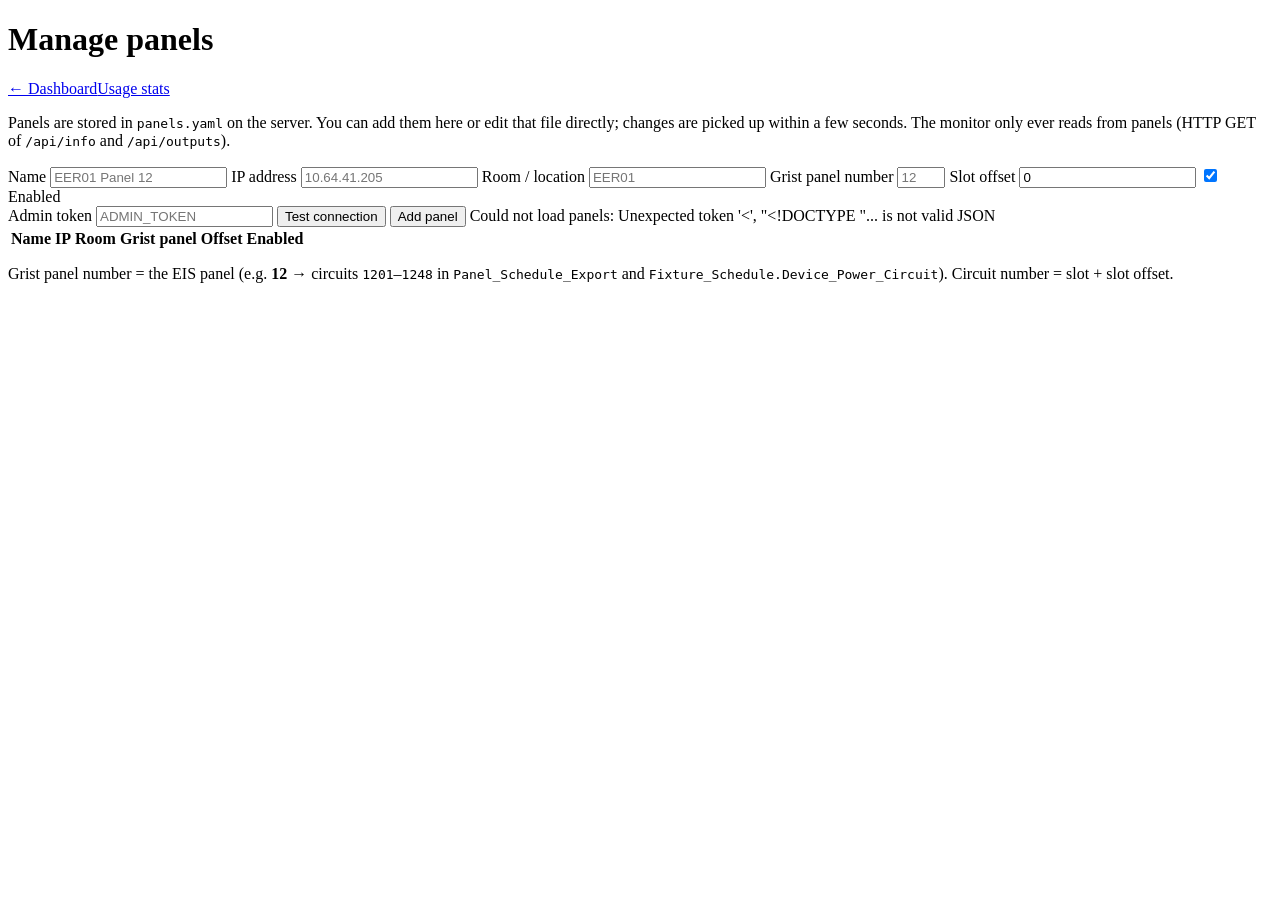
==== app/static/panels.html @ 5a88bfec "initial commit" ====
<!doctype html>
<html lang="en">
<head>
  <meta charset="utf-8">
  <meta name="viewport" content="width=device-width, initial-scale=1">
  <title>Manage Panels</title>
  <link rel="stylesheet" href="/static/styles.css">
</head>
<body>
  <header class="top">
    <h1>Manage panels</h1>
    <nav><a href="/">← Dashboard</a><a href="/stats">Usage stats</a></nav>
  </header>
  <main>
    <div id="banners"></div>
    <p class="muted">Panels are stored in <code>panels.yaml</code> on the server. You can add them here or edit that file directly; changes are picked up within a few seconds.
      The monitor only ever reads from panels (HTTP GET of <code>/api/info</code> and <code>/api/outputs</code>).</p>

    <form class="panel-form" id="form" autocomplete="off">
      <label>Name <input type="text" name="name" required placeholder="EER01 Panel 12"></label>
      <label>IP address <input type="text" name="ip" required placeholder="10.64.41.205" inputmode="decimal"></label>
      <label>Room / location <input type="text" name="room" placeholder="EER01"></label>
      <label>Grist panel number <input type="number" name="grist_panel" min="1" max="99" list="gristPanels" placeholder="12">
        <datalist id="gristPanels"></datalist></label>
      <label>Slot offset <input type="number" name="slot_offset" value="0"></label>
      <label class="check" style="flex-direction:row"><input type="checkbox" name="enabled" checked> Enabled</label>
      <div class="form-actions">
        <label style="flex-direction:row;align-items:center;gap:6px">Admin token
          <input type="password" id="token" placeholder="ADMIN_TOKEN" autocomplete="current-password"></label>
        <button type="button" class="btn" id="testBtn">Test connection</button>
        <button type="submit" class="btn primary" id="saveBtn">Add panel</button>
        <button type="button" class="btn" id="cancelBtn" hidden>Cancel edit</button>
        <span class="msg" id="msg"></span>
      </div>
    </form>

    <div class="table-wrap">
      <table>
        <thead><tr><th>Name</th><th>IP</th><th>Room</th><th class="num">Grist panel</th><th class="num">Offset</th><th>Enabled</th><th></th></tr></thead>
        <tbody id="rows"></tbody>
      </table>
    </div>
    <p class="muted" style="margin-top:14px">Grist panel number = the EIS panel (e.g. <b>12</b> → circuits <code>1201</code>–<code>1248</code> in
      <code>Panel_Schedule_Export</code> and <code>Fixture_Schedule.Device_Power_Circuit</code>). Circuit number = slot + slot offset.</p>
  </main>
<script>
"use strict";
const $ = (s) => document.querySelector(s);
const form = $("#form");
let editing = null, data = null;

try { $("#token").value = sessionStorage.getItem("siq.token") || ""; } catch {}
$("#token").addEventListener("input", () => { try { sessionStorage.setItem("siq.token", $("#token").value); } catch {} });

function msg(text, ok) { const m = $("#msg"); m.textContent = text; m.className = "msg " + (ok ? "ok" : "err"); }
function body() {
  const fd = new FormData(form);
  return { name: fd.get("name"), ip: fd.get("ip"), room: fd.get("room"),
           grist_panel: fd.get("grist_panel") || null, slot_offset: Number(fd.get("slot_offset") || 0),
           enabled: form.enabled.checked };
}
async function api(method, url, payload) {
  const r = await fetch(url, { method, headers: { "Content-Type": "application/json", "X-Admin-Token": $("#token").value },
                               body: payload ? JSON.stringify(payload) : undefined });
  if (!r.ok) { let d; try { d = (await r.json()).detail; } catch { d = r.statusText; } throw new Error(d); }
  return r.status === 204 ? null : r.json();
}

function td(text, cls) { const c = document.createElement("td"); c.textContent = text ?? ""; if (cls) c.className = cls; return c; }
function btn(text, cls, fn) { const b = document.createElement("button"); b.type = "button"; b.className = "btn " + cls; b.textContent = text; b.onclick = fn; return b; }

async function load() {
  data = await (await fetch("/api/panels")).json();
  const ban = [];
  if (!data.admin_enabled) ban.push(["warn", "Editing from this page is disabled because ADMIN_TOKEN is not set on the server. Edit panels.yaml instead."]);
  if (data.registry_error) ban.push(["err", "panels.yaml error: " + data.registry_error]);
  $("#banners").replaceChildren(...ban.map(([c, t]) => { const d = document.createElement("div"); d.className = "banner " + c; d.textContent = t; return d; }));
  for (const b of ["#testBtn", "#saveBtn"]) $(b).disabled = !data.admin_enabled;
  $("#gristPanels").replaceChildren(...data.grist_panels.map((p) => { const o = document.createElement("option"); o.value = p; return o; }));
  $("#rows").replaceChildren(...(data.panels.length ? data.panels.map((p) => {
    const tr = document.createElement("tr");
    const actions = document.createElement("td");
    actions.style.whiteSpace = "nowrap";
    if (data.admin_enabled) actions.append(
      btn("Edit", "", () => startEdit(p)), " ",
      btn(p.enabled ? "Disable" : "Enable", "", () => save(p.ip, { enabled: !p.enabled })), " ",
      btn("Remove", "danger", async () => {
        if (!confirm(`Remove ${p.name} (${p.ip}) from monitoring?`)) return;
        try { await api("DELETE", "/api/panels/" + encodeURIComponent(p.ip)); msg("Removed " + p.name, true); load(); } catch (e) { msg(e.message); }
      }));
    const unknown = p.grist_panel != null && data.grist_panels.length && !data.grist_panels.includes(p.grist_panel);
    tr.append(td(p.name), td(p.ip), td(p.room), td((p.grist_panel ?? "—") + (unknown ? " ⚠ not in Grist" : ""), "num"),
              td(p.slot_offset, "num"), td(p.enabled ? "yes" : "no"), actions);
    return tr;
  }) : [(() => { const tr = document.createElement("tr"); const c = td("No panels yet."); c.colSpan = 7; c.className = "muted"; tr.append(c); return tr; })()]));
}

function startEdit(p) {
  editing = p.ip;
  for (const k of ["name", "ip", "room", "grist_panel", "slot_offset"]) form[k].value = p[k] ?? "";
  form.enabled.checked = p.enabled;
  $("#saveBtn").textContent = "Save changes"; $("#cancelBtn").hidden = false; msg("");
  form.scrollIntoView({ behavior: "smooth" });
}
function resetForm() {
  editing = null; form.reset(); form.slot_offset.value = 0; form.enabled.checked = true;
  $("#saveBtn").textContent = "Add panel"; $("#cancelBtn").hidden = true;
}
async function save(ip, payload) {
  try { await api("PUT", "/api/panels/" + encodeURIComponent(ip), payload); msg("Saved", true); await load(); }
  catch (e) { msg(e.message); }
}

$("#cancelBtn").onclick = () => { resetForm(); msg(""); };
$("#testBtn").onclick = async () => {
  const ip = form.ip.value.trim();
  if (!ip) return msg("Enter an IP first");
  msg("Reading " + ip + "…", true);
  try {
    const i = await api("POST", "/api/panels/test", { ip });
    msg(`OK: ${i.model} "${i.device_name}", ${i.slot_count} slots, fw ${i.firmware}, ${i.incoming_voltage} V, ${i.errors.length} alert(s)`, true);
  } catch (e) { msg(e.message); }
};
form.onsubmit = async (ev) => {
  ev.preventDefault();
  try {
    if (editing) await api("PUT", "/api/panels/" + encodeURIComponent(editing), body());
    else await api("POST", "/api/panels", body());
    msg(editing ? "Saved" : "Added " + form.name.value, true);
    resetForm(); await load();
  } catch (e) { msg(e.message); }
};
load().catch((e) => msg("Could not load panels: " + e.message));
</script>
</body>
</html>
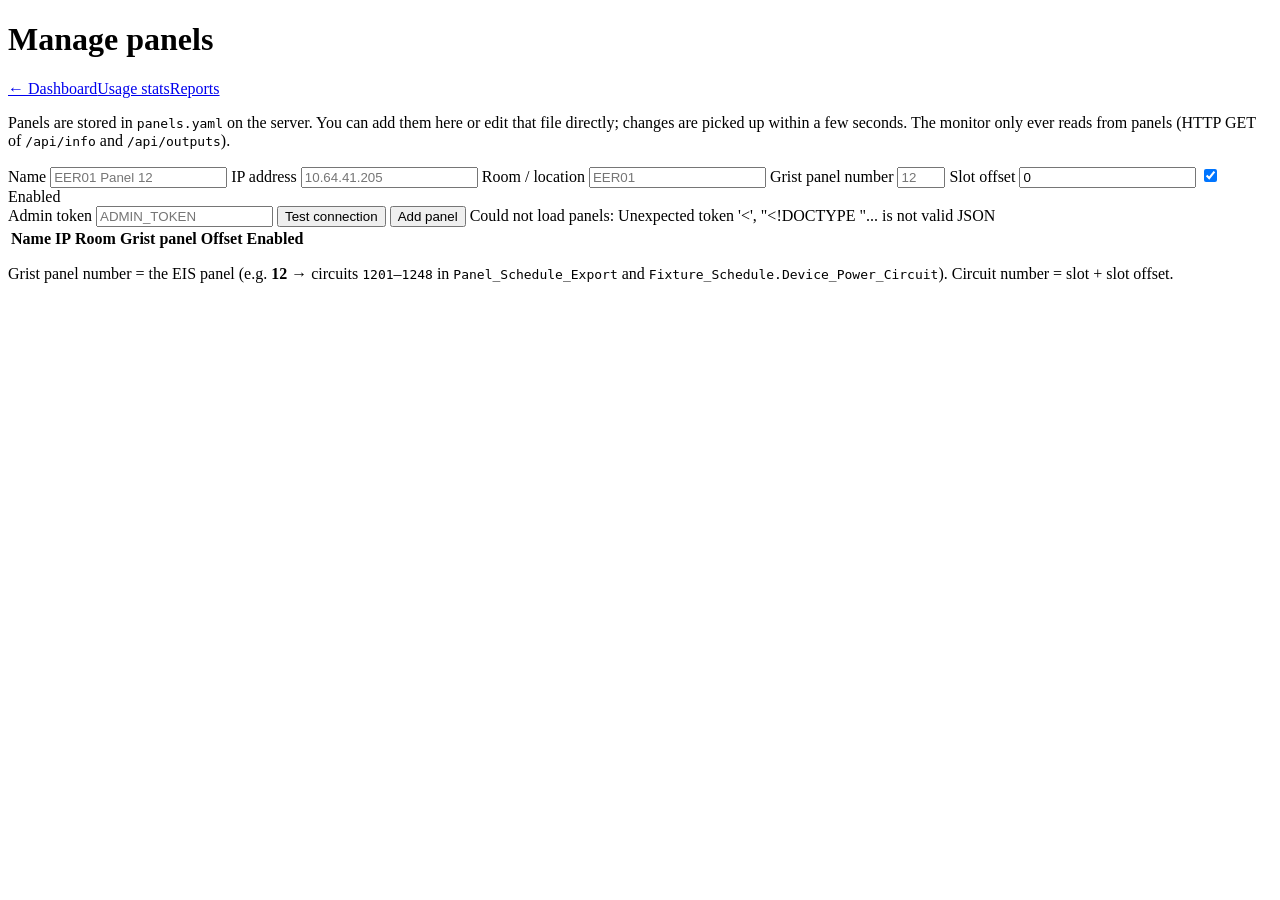
==== commit 84add418: "reporting updates" ====
--- a/app/static/panels.html
+++ b/app/static/panels.html
@@ -9,7 +9,7 @@
 <body>
   <header class="top">
     <h1>Manage panels</h1>
-    <nav><a href="/">← Dashboard</a><a href="/stats">Usage stats</a></nav>
+    <nav><a href="/">← Dashboard</a><a href="/stats">Usage stats</a><a href="/reports">Reports</a></nav>
   </header>
   <main>
     <div id="banners"></div>
